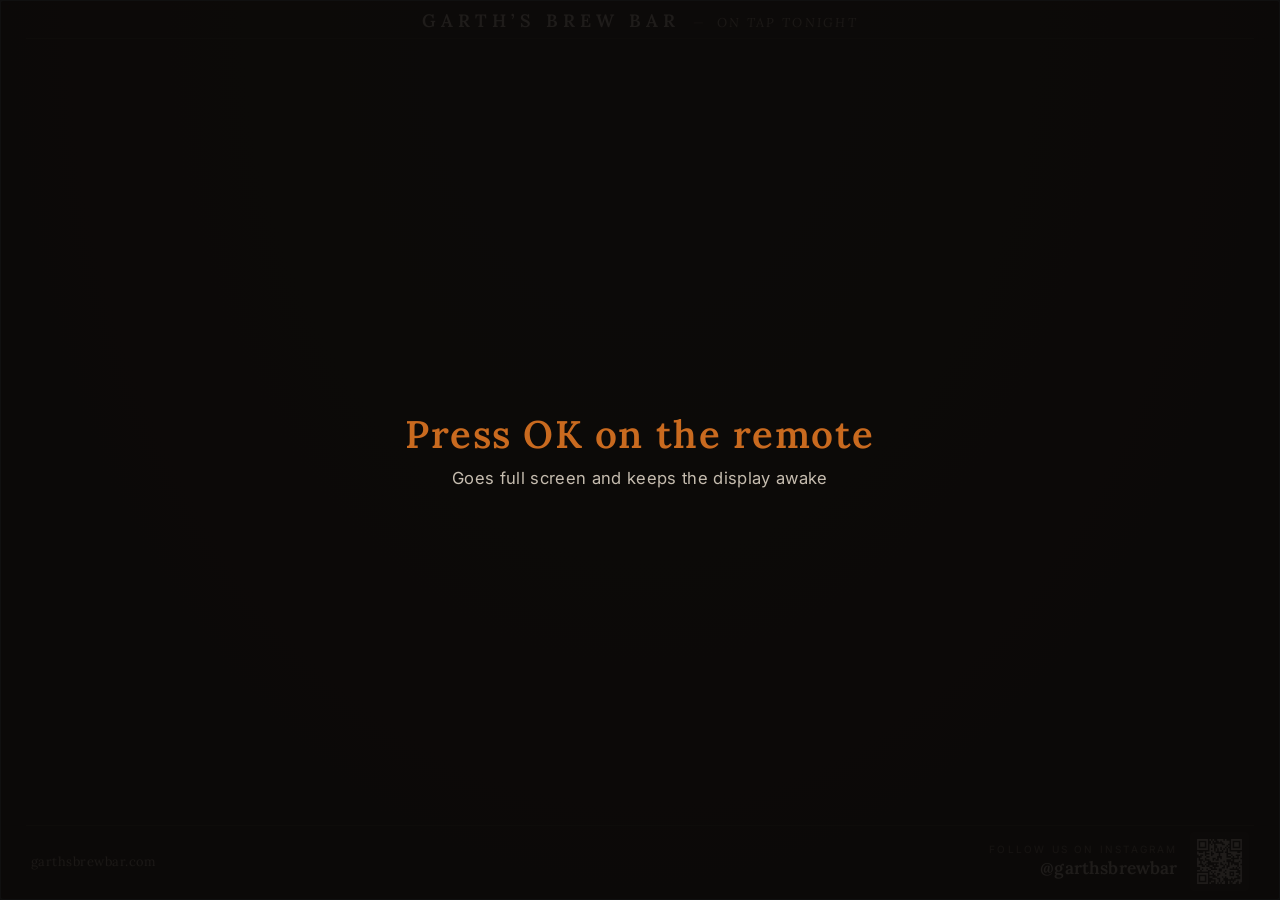
==== index.html @ 150281b8 "v1.5 - point board at GBB_Tap_Display_v2 Taps tab The board was still reading the v1 sheet, which he" ====
<!DOCTYPE html>
<html lang="en">
<head>
  <meta charset="UTF-8">
  <meta name="viewport" content="width=1920, initial-scale=1">
  <title>Garth's Brew Bar &mdash; On Tap</title>
  <meta name="robots" content="noindex,nofollow">

  <!--
    CONFIGURE: paste your published Google Sheet CSV URL here.
    File > Share > Publish to web > select your sheet > CSV > Publish > copy link.
    The URL should look like:
      https://docs.google.com/spreadsheets/d/e/<long-id>/pub?gid=0&single=true&output=csv
    Leave the cachebust placeholder; board.js appends a timestamp at fetch time.
  -->
  <meta name="gbb-csv-url" content="https://docs.google.com/spreadsheets/d/e/2PACX-1vTzkUQaGoA0Skckv0GKm3kSbbkT4zxrcO1Y0_m6Go6HelEDeXIJAKlcwee9k8XzWmMC28ex8yrXk8N4/pub?gid=1112483636&amp;single=true&amp;output=csv">

  <link rel="preconnect" href="https://fonts.googleapis.com">
  <link rel="preconnect" href="https://fonts.gstatic.com" crossorigin>
  <link href="https://fonts.googleapis.com/css2?family=Inter:wght@400;500;700&family=Lora:ital,wght@0,500;0,600;0,700;1,400;1,500&family=Source+Serif+4:wght@400;600;700&display=swap" rel="stylesheet">

  <link rel="stylesheet" href="assets/css/board.css">
</head>
<body class="gbb-board">

  <header class="gbb-header">
    <span class="gbb-header-mark">Garth&rsquo;s Brew Bar</span>
    <span class="gbb-header-sep">&mdash;</span>
    <span class="gbb-header-eyebrow">On Tap Tonight</span>
  </header>

  <main class="gbb-grid" id="gbb-grid" aria-label="Draft list">
    <!-- Tap rows rendered by board.js -->
  </main>

  <footer class="gbb-footer">
    <span class="gbb-footer-left">garthsbrewbar.com</span>

    <!-- Selection-philosophy scoreboard, computed live from active taps -->
    <div class="gbb-scoreboard" id="gbb-scoreboard" aria-label="Selection philosophy tonight"></div>

    <span class="gbb-footer-right">
      <span class="gbb-footer-cta">
        <span class="gbb-footer-cta-line1">Follow us on Instagram</span>
        <strong class="gbb-footer-cta-line2">@garthsbrewbar</strong>
      </span>
      <img class="gbb-footer-qr"
           src="assets/icons/ui/instagram-qr.svg"
           alt="QR code linking to instagram.com/garthsbrewbar">
    </span>
  </footer>

  <!-- Hidden status / stale indicator -->
  <span id="gbb-status" hidden aria-live="polite"></span>
  <div class="gbb-stale-dot" id="gbb-stale-dot" hidden title="Display showing stale data"></div>

  <script src="assets/js/board.js"></script>
  <script src="assets/js/kiosk.js"></script>
</body>
</html>
---- assets/css/board.css ----
/* ============================================================
   Garth's Brew Bar — Digital Draft Board (v2)
   Namespaced .gbb- to avoid collisions if ever embedded.
   Target: any 16:9 panel (1920x1080 typical, scales to 4K via vw).
   ============================================================ */

:root {
  /* Surfaces */
  --gbb-bg:           #0c0a09;
  --gbb-bg-grad-top:  #16120f;
  --gbb-rule:         #2a2522;
  --gbb-rule-strong:  #3a3330;

  /* Text */
  --gbb-fg:        #f4efe6;
  --gbb-fg-soft:   #c6bdaf;
  --gbb-fg-dim:    #8a8278;

  /* Brand palette (per Brand Standards) */
  --gbb-amber:     #C96A1F;
  --gbb-cream:     #F8F3EA;
  --gbb-green:     #3B5E35;
  --gbb-gold:      #D4A535;
  --gbb-gray:      #6B6560;

  /* Tier text colors — slightly lifted from base palette for legibility on dark */
  --gbb-tier-madison-text:   #6FA365;   /* lifted Hop Green */
  --gbb-tier-wisconsin-text: #E3B852;   /* lifted Pale Gold */
  --gbb-tier-us-text:        #E0833F;   /* lifted Craft Amber */

  /* Tier subdued (for monogram backgrounds) */
  --gbb-tier-madison-bg:     rgba(111, 163, 101, 0.12);
  --gbb-tier-wisconsin-bg:   rgba(227, 184, 82, 0.12);
  --gbb-tier-us-bg:          rgba(224, 131, 63, 0.12);

  --gbb-low:       #D4A535;
  --gbb-kicked:    #6B6560;
}

* { box-sizing: border-box; }

html {
  font-size: 1vw;
}

html, body {
  margin: 0;
  padding: 0;
  width: 100vw;
  height: 100vh;
  background: radial-gradient(ellipse at top, var(--gbb-bg-grad-top) 0%, var(--gbb-bg) 70%);
  color: var(--gbb-fg);
  font-family: 'Source Serif 4', 'Source Serif Pro', Georgia, serif;
  font-size: 1.15rem;
  line-height: 1.2;
  -webkit-font-smoothing: antialiased;
  -moz-osx-font-smoothing: grayscale;
  overflow: hidden;
}

.gbb-board {
  display: flex;
  flex-direction: column;
  width: 100vw;
  height: 100vh;
  padding: 0 2vw;
}

/* ----------------- Header bar ----------------- */

.gbb-header {
  display: flex;
  align-items: baseline;
  justify-content: center;
  gap: 1vw;
  padding: 1.1vh 0 0.7vh;
  border-bottom: 1px solid var(--gbb-rule);
  font-family: 'Lora', Georgia, serif;
}

.gbb-header-mark {
  font-size: 1.4vw;
  font-weight: 600;
  letter-spacing: 0.28em;
  color: var(--gbb-fg);
  text-transform: uppercase;
}

.gbb-header-sep {
  color: var(--gbb-fg-dim);
  font-size: 1vw;
  opacity: 0.7;
}

.gbb-header-eyebrow {
  font-size: 1vw;
  font-weight: 400;
  letter-spacing: 0.18em;
  color: var(--gbb-fg-soft);
  text-transform: uppercase;
  font-style: italic;
  font-family: 'Lora', Georgia, serif;
}

/* ----------------- Grid ----------------- */

.gbb-grid {
  flex: 1;
  display: grid;
  grid-template-columns: 1fr 1fr;
  grid-auto-flow: column;
  grid-template-rows: repeat(9, 1fr);
  gap: 0 2.6vw;
  padding: 0.4vh 0;
  align-content: stretch;
  min-height: 0;
}

/* ----------------- Tap Row ----------------- */

.gbb-tap {
  display: grid;
  grid-template-columns: 3.4vw 1fr;
  gap: 0.9vw;
  padding: 0 0 0 0.9vw;
  border-left: 4px solid var(--gbb-gray);
  align-items: center;
  position: relative;
  min-width: 0;
  min-height: 0;
  overflow: hidden;
}

.gbb-tier-madison   { border-left-color: var(--gbb-tier-madison-text); }
.gbb-tier-wisconsin { border-left-color: var(--gbb-tier-wisconsin-text); }
.gbb-tier-us-craft  { border-left-color: var(--gbb-tier-us-text); }

/* Tap number cell — typographic anchor */
.gbb-tap-numwrap {
  display: flex;
  align-items: center;
  justify-content: center;
  font-family: 'Lora', Georgia, serif;
  font-size: 2.1vw;
  font-weight: 600;
  color: var(--gbb-fg-dim);
  line-height: 1;
  letter-spacing: -0.02em;
  font-variant-numeric: lining-nums;
}

.gbb-tier-madison   .gbb-tap-numwrap { color: var(--gbb-tier-madison-text); opacity: 0.85; }
.gbb-tier-wisconsin .gbb-tap-numwrap { color: var(--gbb-tier-wisconsin-text); opacity: 0.85; }
.gbb-tier-us-craft  .gbb-tap-numwrap { color: var(--gbb-tier-us-text); opacity: 0.85; }

/* Icon / monogram */
.gbb-tap-icon {
  width: 4.6vw;
  height: 4.6vw;
  border-radius: 50%;
  overflow: hidden;
  display: flex;
  align-items: center;
  justify-content: center;
  background: #1a1614;
  border: 1px solid rgba(244, 239, 230, 0.06);
}
.gbb-tap-icon img {
  width: 100%;
  height: 100%;
  object-fit: cover;
  display: block;
}

/* Monogram fallback */
.gbb-tap-monogram {
  width: 100%;
  height: 100%;
  display: flex;
  align-items: center;
  justify-content: center;
  font-family: 'Lora', Georgia, serif;
  font-size: 1.45vw;
  font-weight: 700;
  letter-spacing: 0.02em;
  border-radius: 50%;
}

.gbb-tier-madison .gbb-tap-monogram {
  background: var(--gbb-tier-madison-bg);
  color: var(--gbb-tier-madison-text);
  border: 1px solid rgba(111, 163, 101, 0.35);
}
.gbb-tier-wisconsin .gbb-tap-monogram {
  background: var(--gbb-tier-wisconsin-bg);
  color: var(--gbb-tier-wisconsin-text);
  border: 1px solid rgba(227, 184, 82, 0.35);
}
.gbb-tier-us-craft .gbb-tap-monogram {
  background: var(--gbb-tier-us-bg);
  color: var(--gbb-tier-us-text);
  border: 1px solid rgba(224, 131, 63, 0.35);
}

/* Body */
.gbb-tap-body {
  min-width: 0;
  display: flex;
  flex-direction: column;
  justify-content: center;
  gap: 0.35vh;
}

.gbb-tap-heading {
  margin: 0;
  font-size: 1.65vw;
  line-height: 1.15;
  font-weight: 400;
  font-family: 'Source Serif 4', Georgia, serif;
  white-space: nowrap;
  overflow: hidden;
  text-overflow: ellipsis;
}

.gbb-tap-brewery {
  font-family: 'Lora', Georgia, serif;
  font-weight: 700;
  margin-right: 0.5vw;
}

.gbb-tier-madison   .gbb-tap-brewery { color: var(--gbb-tier-madison-text); }
.gbb-tier-wisconsin .gbb-tap-brewery { color: var(--gbb-tier-wisconsin-text); }
.gbb-tier-us-craft  .gbb-tap-brewery { color: var(--gbb-tier-us-text); }

.gbb-tap-name {
  font-weight: 400;
  color: var(--gbb-fg);
}

.gbb-tap-meta {
  margin: 0;
  font-size: 1.1vw;
  color: var(--gbb-fg-soft);
  font-family: 'Inter', system-ui, sans-serif;
  font-weight: 400;
  white-space: nowrap;
  overflow: hidden;
  text-overflow: ellipsis;
  letter-spacing: 0.01em;
}

.gbb-tap-pours {
  margin: 0;
  font-size: 1.15vw;
  color: var(--gbb-fg-soft);
  font-family: 'Inter', system-ui, sans-serif;
  font-weight: 400;
  white-space: nowrap;
  overflow: hidden;
  text-overflow: ellipsis;
}

.gbb-pour {
  margin-right: 1vw;
}
.gbb-pour:last-child { margin-right: 0; }

.gbb-pour strong {
  color: var(--gbb-fg);
  font-weight: 700;
  margin-left: 0.18vw;
}

/* ----------------- Status: Low / Kicked ----------------- */

.gbb-tap[data-status="low"] .gbb-tap-name::after {
  content: ' \00B7 LOW';
  color: var(--gbb-low);
  font-weight: 700;
  font-family: 'Inter', sans-serif;
  font-size: 0.9vw;
  letter-spacing: 0.06em;
  margin-left: 0.5vw;
}

.gbb-tap[data-status="kicked"] { opacity: 0.32; }
.gbb-tap[data-status="kicked"] .gbb-tap-heading {
  text-decoration: line-through;
  text-decoration-thickness: 1px;
}
.gbb-tap[data-status="kicked"] .gbb-tap-name::after {
  content: ' \00B7 KICKED';
  color: var(--gbb-kicked);
  font-weight: 700;
  font-family: 'Inter', sans-serif;
  font-size: 0.9vw;
  letter-spacing: 0.06em;
  margin-left: 0.5vw;
  text-decoration: none;
  display: inline-block;
}

/* ----------------- Footer ----------------- */

.gbb-footer {
  display: grid;
  grid-template-columns: 1fr auto 1fr;
  align-items: center;
  padding: 0.7vh 0.4vw 1vh;
  font-family: 'Inter', system-ui, sans-serif;
  font-size: 0.95vw;
  color: var(--gbb-fg-dim);
  border-top: 1px solid var(--gbb-rule);
  letter-spacing: 0.02em;
  min-height: 5.6vh;
  gap: 1.5vw;
}

.gbb-footer-left {
  text-align: left;
  font-family: 'Lora', Georgia, serif;
  font-size: 1vw;
  color: var(--gbb-fg-soft);
  letter-spacing: 0.04em;
}

/* Selection-philosophy scoreboard — center */
.gbb-scoreboard {
  display: flex;
  align-items: baseline;
  justify-content: center;
  gap: 1vw;
  font-family: 'Lora', Georgia, serif;
}

.gbb-scoreboard-label {
  font-size: 0.78vw;
  letter-spacing: 0.22em;
  color: var(--gbb-fg-dim);
  text-transform: uppercase;
  font-style: italic;
}

.gbb-scoreboard-stat {
  display: inline-flex;
  align-items: baseline;
  gap: 0.4vw;
}

.gbb-scoreboard-num {
  font-size: 1.5vw;
  font-weight: 700;
  line-height: 1;
  letter-spacing: -0.02em;
}

.gbb-scoreboard-tier {
  font-size: 0.82vw;
  letter-spacing: 0.18em;
  text-transform: uppercase;
  color: var(--gbb-fg-soft);
  font-family: 'Inter', sans-serif;
  font-weight: 600;
}

.gbb-score-madison   .gbb-scoreboard-num { color: var(--gbb-tier-madison-text); }
.gbb-score-wisconsin .gbb-scoreboard-num { color: var(--gbb-tier-wisconsin-text); }
.gbb-score-us-craft  .gbb-scoreboard-num { color: var(--gbb-tier-us-text); }

.gbb-scoreboard-divider {
  color: var(--gbb-rule-strong);
  font-size: 1.2vw;
  margin: 0 -0.2vw;
}

/* Right side — Instagram + QR */
.gbb-footer-right {
  display: flex;
  align-items: center;
  justify-content: flex-end;
  gap: 1vw;
}

.gbb-footer-cta {
  display: flex;
  flex-direction: column;
  align-items: flex-end;
  line-height: 1.2;
  text-align: right;
}

.gbb-footer-cta-line1 {
  font-size: 0.78vw;
  color: var(--gbb-fg-dim);
  letter-spacing: 0.22em;
  text-transform: uppercase;
  font-family: 'Inter', sans-serif;
}

.gbb-footer-cta-line2 {
  font-size: 1.35vw;
  color: var(--gbb-fg);
  font-weight: 600;
  margin-top: 0.2vh;
  font-family: 'Lora', Georgia, serif;
  letter-spacing: 0.01em;
}

.gbb-footer-qr {
  width: 4.6vw;
  height: 4.6vw;
  display: block;
  padding: 0.3vw;
  background-color: rgba(244, 239, 230, 0.04);
  border-radius: 0.4vw;
}

/* ----------------- Stale-data dot ----------------- */

.gbb-stale-dot {
  position: fixed;
  top: 1vh;
  right: 1vw;
  width: 0.7vw;
  height: 0.7vw;
  border-radius: 50%;
  background: var(--gbb-cream);
  opacity: 0.55;
  box-shadow: 0 0 0.7vw rgba(255,255,255,0.4);
}
.gbb-stale-dot[hidden] { display: none; }

/* ----------------- Admin page ----------------- */

.gbb-admin {
  width: 100vw;
  min-height: 100vh;
  display: flex;
  flex-direction: column;
  align-items: center;
  justify-content: center;
  padding: 2vh 2vw;
  text-align: center;
  font-family: 'Inter', system-ui, sans-serif;
  font-size: 16px;
}
.gbb-admin h1 {
  font-family: 'Lora', Georgia, serif;
  font-size: 28px;
  font-weight: 500;
  margin: 0 0 8px;
  color: var(--gbb-fg);
}
.gbb-admin .gbb-admin-sub {
  color: var(--gbb-fg-soft);
  font-size: 15px;
  margin-bottom: 32px;
  max-width: 460px;
  line-height: 1.5;
}
.gbb-admin button {
  font-family: 'Inter', sans-serif;
  font-size: 22px;
  font-weight: 700;
  padding: 26px 56px;
  background: var(--gbb-amber);
  color: var(--gbb-bg);
  border: none;
  border-radius: 12px;
  cursor: pointer;
  letter-spacing: 0.02em;
  transition: transform 0.05s ease, background 0.15s ease;
}
.gbb-admin button:active {
  transform: scale(0.98);
  background: #b85d18;
}
.gbb-admin .gbb-admin-status {
  margin-top: 28px;
  font-size: 14px;
  color: var(--gbb-fg-soft);
  min-height: 1.4em;
}
.gbb-admin .gbb-admin-meta {
  margin-top: 18px;
  font-size: 12px;
  color: var(--gbb-fg-dim);
  letter-spacing: 0.04em;
  text-transform: uppercase;
}

/* ---------------- v1.1 — TEXT-ONLY BOARD ----------------
   Hides the brewery monogram circles. Placed at END of file
   deliberately: the .gbb-tap-icon rule above sets display:flex,
   so this override must come after it to win the cascade.
   TO RESTORE THE CIRCLES: delete this block AND restore the
   middle 4.6vw column in .gbb-tap grid-template-columns. */
.gbb-tap-icon { display: none; }

/* ---------------- v1.4 - KIOSK / FIRE TV ----------------
   Silk reserves space for its own URL bar, so a 100vh page is
   taller than the visible area - that's why the board scrolled
   and why the nav only hid after scrolling. kiosk.js measures the
   real visible height into --gbb-vh; we pin to that so there is
   nothing to scroll. Falls back to 100vh if kiosk.js is absent. */
html, body {
  height: var(--gbb-vh, 100vh);
  overflow: hidden;
  overscroll-behavior: none;
}
.gbb-board {
  height: var(--gbb-vh, 100vh);
}

/* One-press overlay: fullscreen + wake lock both need a user gesture. */
.gbb-kiosk-prompt {
  position: fixed;
  inset: 0;
  z-index: 9999;
  display: flex;
  align-items: center;
  justify-content: center;
  background: rgba(12, 10, 9, 0.92);
  cursor: pointer;
  font-family: 'Lora', Georgia, serif;
  text-align: center;
}
.gbb-kiosk-inner { padding: 2vw 4vw; }
.gbb-kiosk-head {
  font-size: 3vw;
  font-weight: 600;
  color: var(--gbb-amber);
  letter-spacing: 0.04em;
}
.gbb-kiosk-sub {
  margin-top: 1.4vh;
  font-size: 1.3vw;
  color: var(--gbb-fg-soft);
  font-family: 'Inter', system-ui, sans-serif;
  letter-spacing: 0.02em;
}
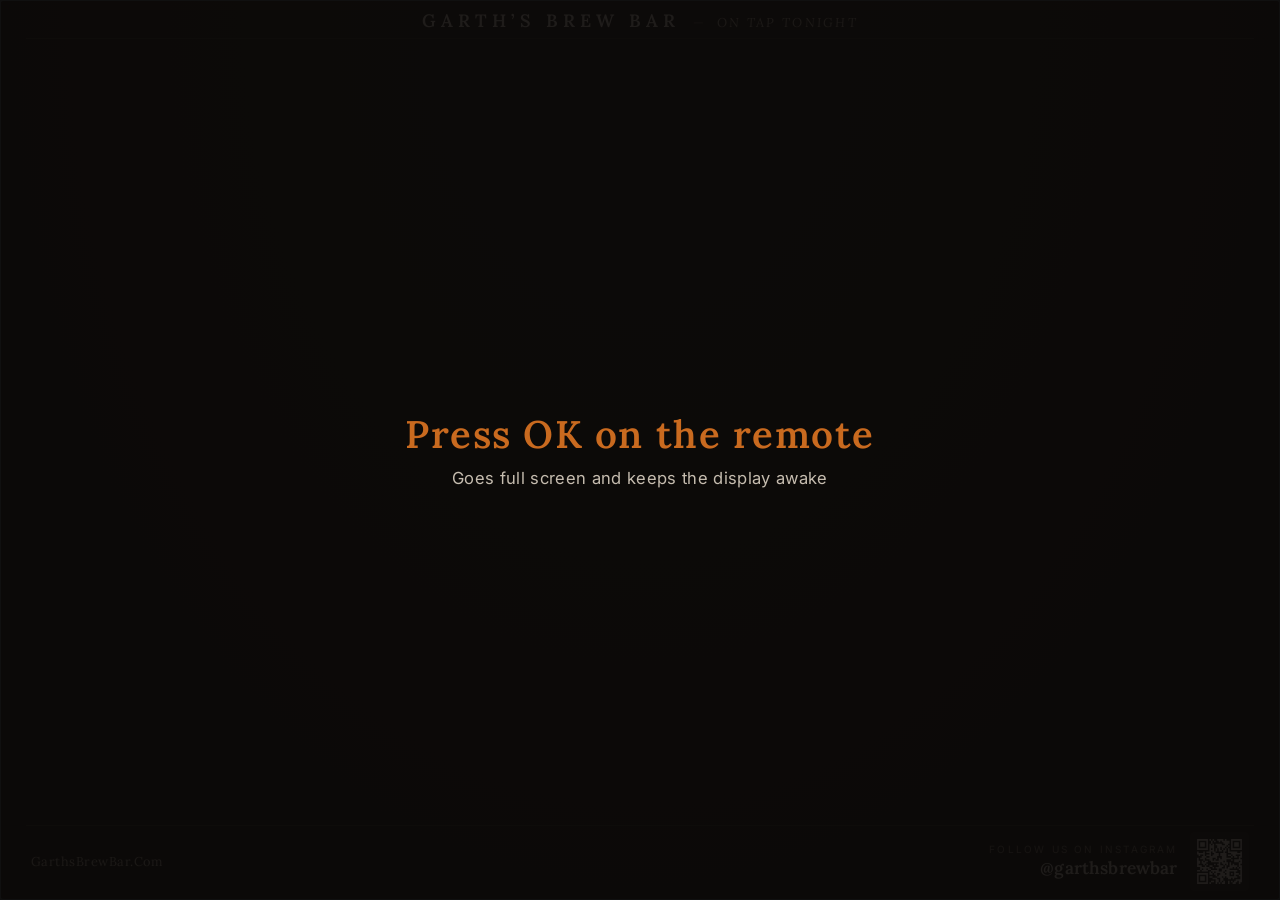
==== commit 4b577756: "v1.6 - bold GarthsBrewBar.Com wordmark bottom left" ====
--- a/index.html
+++ b/index.html
@@ -34,7 +34,7 @@
   </main>
 
   <footer class="gbb-footer">
-    <span class="gbb-footer-left">garthsbrewbar.com</span>
+    <span class="gbb-footer-left">GarthsBrewBar.Com</span>
 
     <!-- Selection-philosophy scoreboard, computed live from active taps -->
     <div class="gbb-scoreboard" id="gbb-scoreboard" aria-label="Selection philosophy tonight"></div>
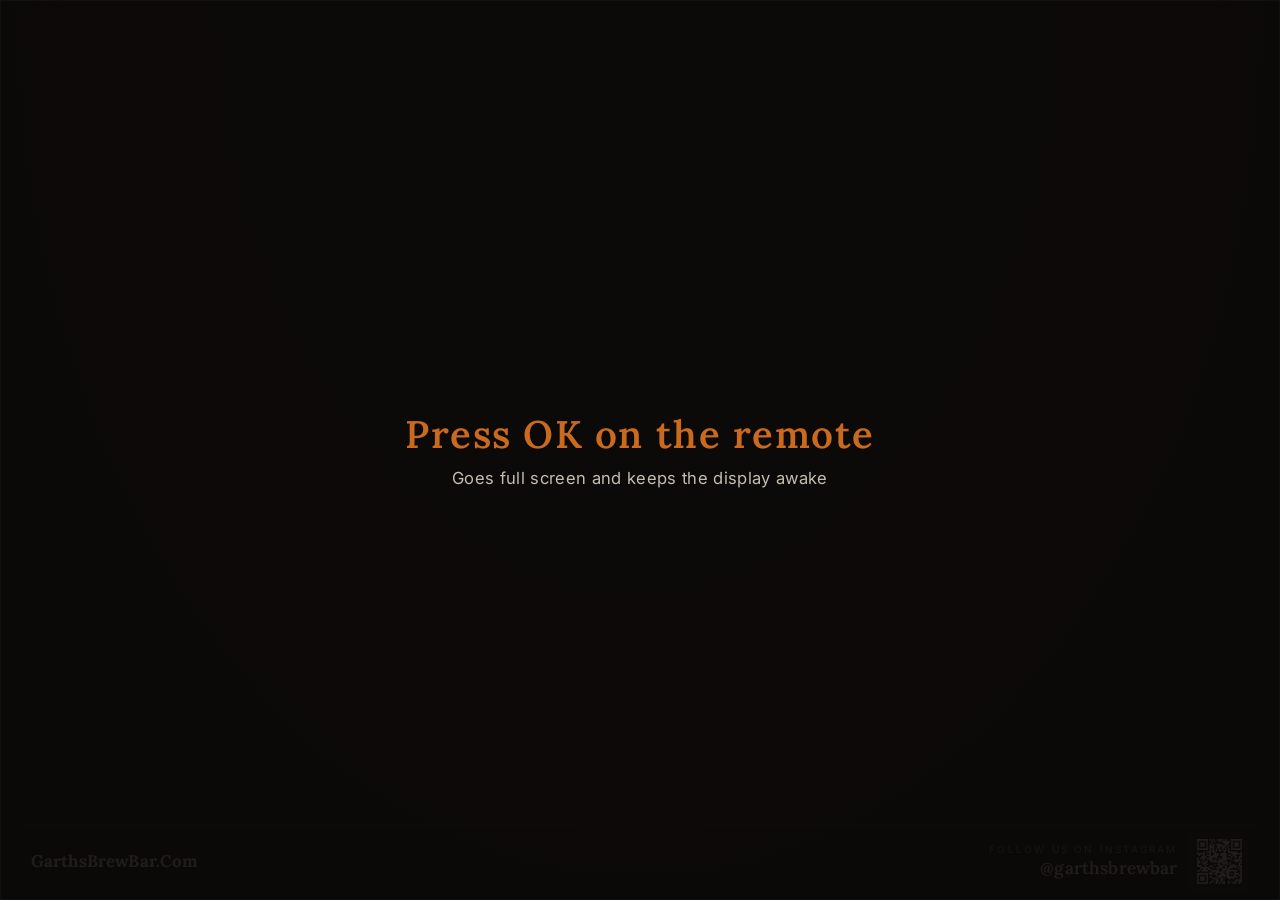
==== commit 9ca404b2: "v1.6 - load board-v16.css overrides after base sheet" ====
--- a/index.html
+++ b/index.html
@@ -13,13 +13,17 @@
       https://docs.google.com/spreadsheets/d/e/<long-id>/pub?gid=0&single=true&output=csv
     Leave the cachebust placeholder; board.js appends a timestamp at fetch time.
   -->
+  <!-- 17 Sep 2026: repointed from the v1 sheet to GBB_Tap_Display_v2 (Taps tab).
+       v2 is the single-source operational sheet: Kegs feeds Taps, prices come
+       from Tiers, tap 18 gets the side-pull price. Only the Taps tab is
+       published; Kegs (keg costs, margins) stays private. -->
   <meta name="gbb-csv-url" content="https://docs.google.com/spreadsheets/d/e/2PACX-1vTzkUQaGoA0Skckv0GKm3kSbbkT4zxrcO1Y0_m6Go6HelEDeXIJAKlcwee9k8XzWmMC28ex8yrXk8N4/pub?gid=1112483636&amp;single=true&amp;output=csv">
 
   <link rel="preconnect" href="https://fonts.googleapis.com">
   <link rel="preconnect" href="https://fonts.gstatic.com" crossorigin>
   <link href="https://fonts.googleapis.com/css2?family=Inter:wght@400;500;700&family=Lora:ital,wght@0,500;0,600;0,700;1,400;1,500&family=Source+Serif+4:wght@400;600;700&display=swap" rel="stylesheet">
 
-  <link rel="stylesheet" href="assets/css/board.css">
+  <link rel="stylesheet" href="assets/css/board.css"><link rel="stylesheet" href="assets/css/board-v16.css">
 </head>
 <body class="gbb-board">
 
--- a/assets/css/board-v16.css
+++ b/assets/css/board-v16.css
@@ -0,0 +1,61 @@
+/* ============================================================
+   Garth's Brew Bar — Draft Board · v1.6 legibility overrides
+
+   Loaded AFTER board.css in index.html. Kept in its own file so
+   the 600-line base sheet never has to be hand-edited in a
+   browser again — every rule here is an override, and source
+   order is the only thing making it win.
+   ============================================================ */
+
+:root {
+  /* was #E3B852 — lighter, but it hazed out at 12 feet */
+  --gbb-tier-wisconsin-text: #D8A32B;
+  --gbb-tier-wisconsin-bg:   rgba(216, 163, 43, 0.12);
+}
+
+/* --- 1. Tap numbers: one colour, always --- */
+.gbb-tap-numwrap,
+.gbb-tier-madison   .gbb-tap-numwrap,
+.gbb-tier-wisconsin .gbb-tap-numwrap,
+.gbb-tier-us-craft  .gbb-tap-numwrap {
+  color: var(--gbb-fg);
+  opacity: 1;
+  font-size: 2.25vw;
+}
+
+/* --- 2. Tier stripe carries more weight now the number is neutral --- */
+.gbb-tap { border-left-width: 6px; }
+
+/* --- 3. Type up, line heights pinned --- */
+.gbb-tap-heading {
+  font-size: 1.78vw;
+  line-height: 1.12;
+}
+
+.gbb-tap-meta {
+  font-size: 1.22vw;
+  line-height: 1.25;
+}
+
+.gbb-tap-pours {
+  font-size: 1.26vw;
+  line-height: 1.25;
+}
+
+/* --- 4. Wordmark, bottom left --- */
+.gbb-footer-left {
+  font-family: 'Lora', Georgia, serif;
+  font-size: 1.32vw;
+  font-weight: 700;
+  color: var(--gbb-fg);
+  letter-spacing: 0.01em;
+}
+
+/* --- 5. The header used to hold the top row off the bezel. It's gone,
+       so the grid buys that space back itself. TVs overscan; the first
+       beer should not sit on the edge of the panel. --- */
+.gbb-grid { padding: 1.4vh 0 0.4vh; }
+
+/* --- 6. Header bar off. Markup stays in index.html so this is a
+       one-line decision, reversible from the stylesheet alone. --- */
+.gbb-header { display: none; }
